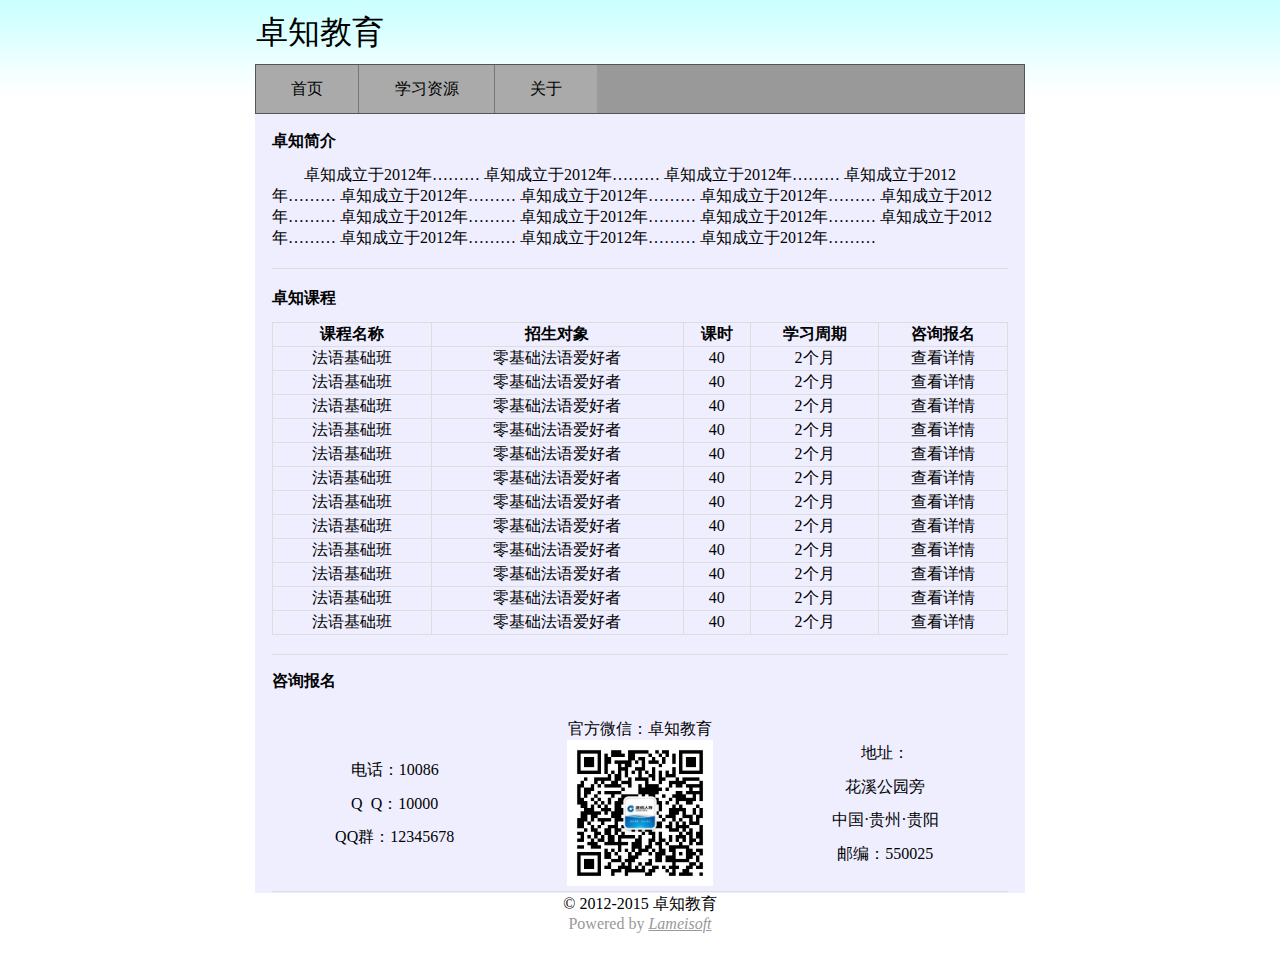
==== index.html @ 7ddeab32 "适配不同分辨率的屏幕" ====
<!DOCTYPE html>
<html>
  <head>
    <meta charset="UTF-8">
	<meta http-equiv="X-UA-Compatible" content="chrome=1">
	<meta name="Keywords" content="">
	<meta name="Description" content="">
	<link rel="Shortcut Icon" href="">
	<title>卓知教育官方网站</title>
	<style type="text/css">
		/**整体背景*/
		body{background:url("images/bg.gif") 0 0 repeat-x;background-color:#FFFFFF;margin:0}
		h4{margin:0;padding:1em 0 0 0;}
		p{margin:0;padding:0.8em 0 0 0;}
		
		/**屏幕宽度自适应*/
		@media screen and (min-width:960px) {.header,#nav_main,#content_border,#footer{width:60%}}
		@media screen and (min-width:768px) and (max-width:959px) {.header,#nav_main,#content_border,#footer{width:80%}}
		@media screen and (max-width:767px){.header,#nav_main,#content_border,#footer{width:90%}}
		/**头部*/
		.header{margin:0 auto;height:2em;line-height:2em;font-size:2em;overflow:hidden;}

		/**导航*/
		#nav_main{margin:0 auto;height:3em;background-color:#999999;font:bold 90%/1;border:1.5px solid #555555;overflow:hidden}
		#nav_main ul {list-style:none;margin:0 auto;padding:0;}
		#nav_main li a {display:block;float:left;text-align:center;line-height:3em;height:3em;padding-left:2.2em;padding-right:2.2em;background-color:#AAAAAA;}
		#nav_main li a:hover {background-color:#6666EE;cursor:pointer}
		#nav_main li p {display:block;float:left;background-color:#777777;width:1px;height:2.6em;margin:0}

		/**内容*/
		#content_border{margin:0 auto;background-color:#EEEEFF;border:1.5px solid #EEEEFF;overflow:hidden}

		/**底部*/
		#footer{margin:0 auto;height:4.4em;background-color:#FFFFFF;border:1.5px solid #FFFFFF;overflow:hidden}
		#copyright{text-align:center;width:100%}
		#poweredby{text-align:center;width:100%;color:#999999}
		#poweredby a {color:#999999;font-style:italic}

		/**内容—可变部分*/
		table{width:100%;margin:0;margin-top:0.8em;border:1px solid #DDDDDD;border-collapse:collapse}
		th{border:1px solid #DDDDDD}
		td{text-align:center;border:1px solid #DDDDDD}

		#divider{margin:0px 1em;height:1px;background-color:#DDDDDD;clear:both}
		#zzjy_introduction{margin:0px 1em;}
		#zzjy_introduction p {text-indent:2em;padding-bottom:1.2em}
		#causes{margin:3px 1em;}
		#causes table {margin-bottom:1.2em;}

		#contact{margin:0px 1em;}
		#contact table {border:none;}
		#contact td {width:33%;border:none;}
		#contact_tel_qq{margin:0px;float:left;width:100%;}
		#contact_wixin{margin:0px;float:left;width:100%;text-align:center;}
		#contact_wixin img {width:60%;height;width;}
		#contact_address{margin:0;width:100%}
	</style>
	<script type="text/javascript">
		/**点击导航事件*/
		function onNavItemClicked(navItem){
			switch(navItem){
				case "home":
					location.href = "index.html";
					break;
				case "res":
					location.href = "htmls/res.html";
					break;
				case "about":
					location.href = "htmls/about.html";
					break;
			}
		}/**点击导航事件结束*/
	</script>
  </head>
  <body>
	<!--头部-->
	<div class="header">卓知教育</div><!--头部结束-->

	<!--导航-->
	<div id="nav_main">
		<ul>
			<li onclick="onNavItemClicked('home')"><a>首页</a></li>
			<li><p></p></li>
			<li onclick="onNavItemClicked('res')"><a>学习资源</a></li>
			<li><p></p></li>
			<li onclick="onNavItemClicked('about')"><a>关于</a></li>
		</ul>
	</div><!--导航结束-->

	<!--内容-->
	<div id="content_border"><!--内容边框-->
		<!--卓知简介-->
		<div id="zzjy_introduction">
			<h4>卓知简介</h4>
			<p>
			卓知成立于2012年………
			卓知成立于2012年………
			卓知成立于2012年………
			卓知成立于2012年………
			卓知成立于2012年………
			卓知成立于2012年………
			卓知成立于2012年………
			卓知成立于2012年………
			卓知成立于2012年………
			卓知成立于2012年………
			卓知成立于2012年………
			卓知成立于2012年………
			卓知成立于2012年………
			卓知成立于2012年………
			卓知成立于2012年………
			</p>
		</div><!--卓知简介结束-->

		<div id="divider"></div><!--分割线-->
		
		<!--卓知课程-->
		<div id="causes">
			<h4>卓知课程</h4>
			<table cellspacing="0px">
				<!--标题-->
				<tr>	<th>课程名称</th>	<th>招生对象</th>	<th>课时</th>	<th>学习周期</th>	<th>咨询报名</th>	</tr>
				<!--课程列表-->
				<tr>	<td>法语基础班</td>	<td>零基础法语爱好者</td>	<td>40</td>	<td>2个月</td>	<td>查看详情</td>	</tr>
				<tr>	<td>法语基础班</td>	<td>零基础法语爱好者</td>	<td>40</td>	<td>2个月</td>	<td>查看详情</td>	</tr>
				<tr>	<td>法语基础班</td>	<td>零基础法语爱好者</td>	<td>40</td>	<td>2个月</td>	<td>查看详情</td>	</tr>
				<tr>	<td>法语基础班</td>	<td>零基础法语爱好者</td>	<td>40</td>	<td>2个月</td>	<td>查看详情</td>	</tr>
				<tr>	<td>法语基础班</td>	<td>零基础法语爱好者</td>	<td>40</td>	<td>2个月</td>	<td>查看详情</td>	</tr>
				<tr>	<td>法语基础班</td>	<td>零基础法语爱好者</td>	<td>40</td>	<td>2个月</td>	<td>查看详情</td>	</tr>
				<tr>	<td>法语基础班</td>	<td>零基础法语爱好者</td>	<td>40</td>	<td>2个月</td>	<td>查看详情</td>	</tr>
				<tr>	<td>法语基础班</td>	<td>零基础法语爱好者</td>	<td>40</td>	<td>2个月</td>	<td>查看详情</td>	</tr>
				<tr>	<td>法语基础班</td>	<td>零基础法语爱好者</td>	<td>40</td>	<td>2个月</td>	<td>查看详情</td>	</tr>
				<tr>	<td>法语基础班</td>	<td>零基础法语爱好者</td>	<td>40</td>	<td>2个月</td>	<td>查看详情</td>	</tr>
				<tr>	<td>法语基础班</td>	<td>零基础法语爱好者</td>	<td>40</td>	<td>2个月</td>	<td>查看详情</td>	</tr>
				<tr>	<td>法语基础班</td>	<td>零基础法语爱好者</td>	<td>40</td>	<td>2个月</td>	<td>查看详情</td>	</tr>
			</table>
		</div><!--卓知课程结束-->
		
		<div id="divider"></div><!--分割线-->

		<!--咨询报名-->
		<div id="contact">
			<h4>咨询报名</h4>
			<table>
				<tr>
					<td>
						<div id="contact_tel_qq">
							<p>电话：10086</p>
							<p>Q&nbsp;&nbsp;Q：10000</p>
							<p>QQ群：12345678</p>
						</div>
					</td>

					<td>
						<div id="contact_wixin">
							<p>官方微信：卓知教育</p>
							<img src="images/weixin.jpg"/>
						</div>
					</td>

					<td>
						<div id="contact_address">
							<p>地址：</p>
							<p>花溪公园旁</p>
							<p>中国&middot;贵州&middot;贵阳</p>
							<p>邮编：550025</p>
						</div>
					</td>
				</tr>
			</table>
		</div><!--咨询报名结束-->
		
		<div id="divider"></div><!--分割线-->

	</div><!--内容边框结束-->
	<!--内容结束-->

	<!--底部-->
	<div id="footer">
		<div id="copyright">&copy; 2012-2015 卓知教育</div><!--版权声明-->
		<div id="poweredby">Powered by <a href="http://lameisoft.com">Lameisoft</a></div>
	</div><!--底部结束-->
  </body>
</html>
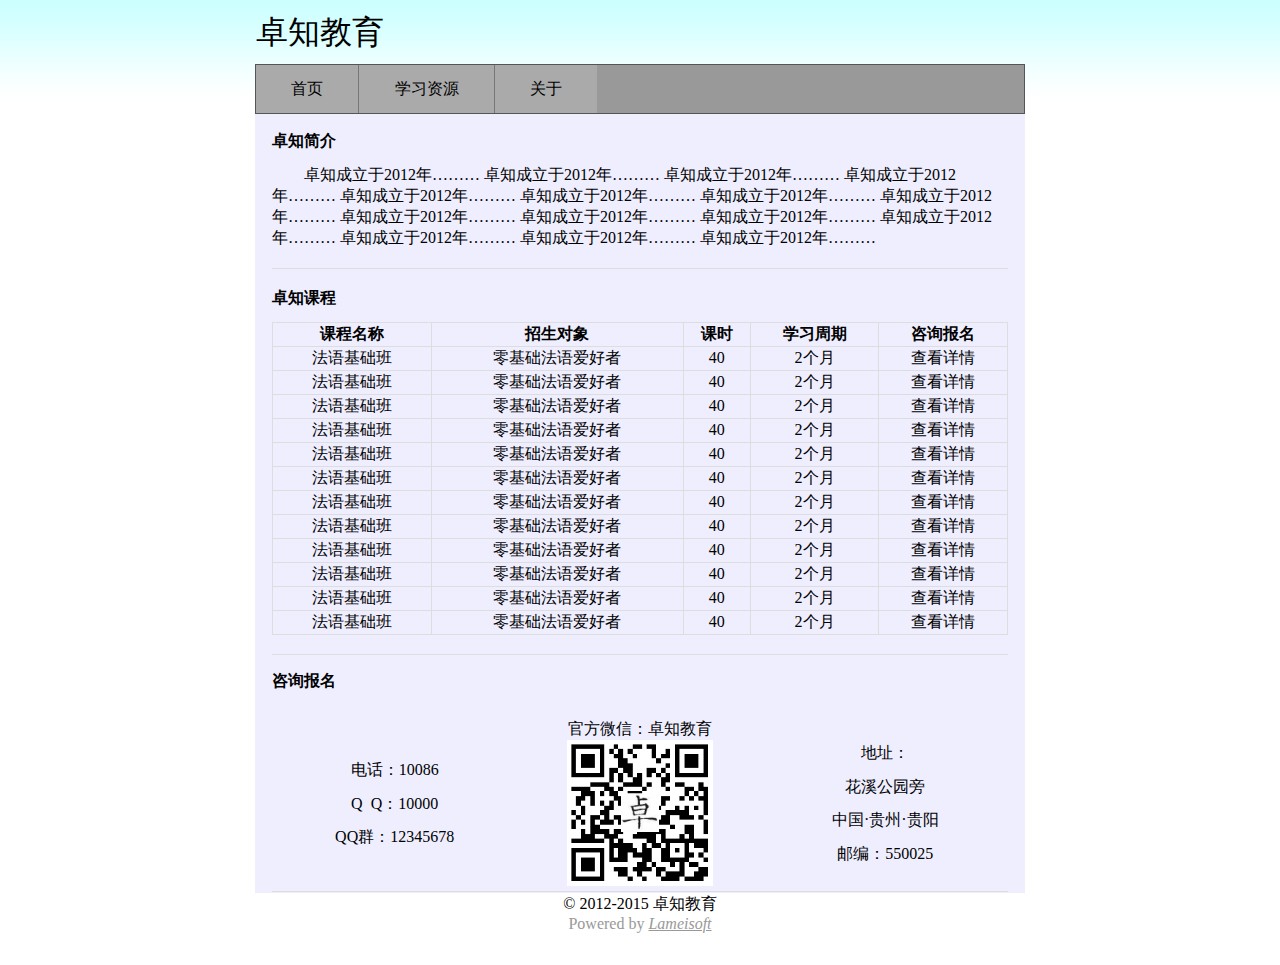
==== commit 6c5aa929: "添加卓知二维码" ====
--- a/index.html
+++ b/index.html
@@ -3,39 +3,12 @@
   <head>
     <meta charset="UTF-8">
 	<meta http-equiv="X-UA-Compatible" content="chrome=1">
-	<meta name="Keywords" content="">
-	<meta name="Description" content="">
-	<link rel="Shortcut Icon" href="">
-	<title>卓知教育官方网站</title>
+	<meta name="Keywords" content="小语种培训，日语，法语，德语，韩语，英语，留学培训">
+	<meta name="Description" content="卓知教育，专心做小语种培训，我们有专业的师资队伍，合理的课程设置，来卓知，有收获！">
+	<link rel="Shortcut Icon" href="images/zhuo.ico">
+	<title>卓知教育,小语种培训</title>
+	<link rel="stylesheet" href="css/main.css" type="text/css"/>
 	<style type="text/css">
-		/**整体背景*/
-		body{background:url("images/bg.gif") 0 0 repeat-x;background-color:#FFFFFF;margin:0}
-		h4{margin:0;padding:1em 0 0 0;}
-		p{margin:0;padding:0.8em 0 0 0;}
-		
-		/**屏幕宽度自适应*/
-		@media screen and (min-width:960px) {.header,#nav_main,#content_border,#footer{width:60%}}
-		@media screen and (min-width:768px) and (max-width:959px) {.header,#nav_main,#content_border,#footer{width:80%}}
-		@media screen and (max-width:767px){.header,#nav_main,#content_border,#footer{width:90%}}
-		/**头部*/
-		.header{margin:0 auto;height:2em;line-height:2em;font-size:2em;overflow:hidden;}
-
-		/**导航*/
-		#nav_main{margin:0 auto;height:3em;background-color:#999999;font:bold 90%/1;border:1.5px solid #555555;overflow:hidden}
-		#nav_main ul {list-style:none;margin:0 auto;padding:0;}
-		#nav_main li a {display:block;float:left;text-align:center;line-height:3em;height:3em;padding-left:2.2em;padding-right:2.2em;background-color:#AAAAAA;}
-		#nav_main li a:hover {background-color:#6666EE;cursor:pointer}
-		#nav_main li p {display:block;float:left;background-color:#777777;width:1px;height:2.6em;margin:0}
-
-		/**内容*/
-		#content_border{margin:0 auto;background-color:#EEEEFF;border:1.5px solid #EEEEFF;overflow:hidden}
-
-		/**底部*/
-		#footer{margin:0 auto;height:4.4em;background-color:#FFFFFF;border:1.5px solid #FFFFFF;overflow:hidden}
-		#copyright{text-align:center;width:100%}
-		#poweredby{text-align:center;width:100%;color:#999999}
-		#poweredby a {color:#999999;font-style:italic}
-
 		/**内容—可变部分*/
 		table{width:100%;margin:0;margin-top:0.8em;border:1px solid #DDDDDD;border-collapse:collapse}
 		th{border:1px solid #DDDDDD}
@@ -153,7 +126,7 @@
 					<td>
 						<div id="contact_wixin">
 							<p>官方微信：卓知教育</p>
-							<img src="images/weixin.jpg"/>
+							<img src="images/weixin.png"/>
 						</div>
 					</td>
 
--- a/css/main.css
+++ b/css/main.css
@@ -0,0 +1,44 @@
+		/**整体背景*/
+		body{background:url("../images/bg.gif") 0 0 repeat-x;background-color:#FFFFFF;margin:0}
+		h4{margin:0;padding:1em 0 0 0;}
+		p{margin:0;padding:0.8em 0 0 0;}
+		
+		/**屏幕宽度自适应*/
+		@media screen and (min-width:960px) {.header,#nav_main,#content_border,#footer{width:60%}}
+		@media screen and (min-width:768px) and (max-width:959px) {.header,#nav_main,#content_border,#footer{width:80%}}
+		@media screen and (max-width:767px){.header,#nav_main,#content_border,#footer{width:95%}}
+		/**头部*/
+		.header{margin:0 auto;height:2em;line-height:2em;font-size:2em;overflow:hidden;}
+
+		/**导航*/
+		#nav_main{margin:0 auto;height:3em;background-color:#999999;font:bold 90%/1;border:1.5px solid #555555;overflow:hidden}
+		#nav_main ul {list-style:none;margin:0 auto;padding:0;}
+		#nav_main li a {display:block;float:left;text-align:center;line-height:3em;height:3em;padding-left:2.2em;padding-right:2.2em;background-color:#AAAAAA;}
+		#nav_main li a:hover {background-color:#6666EE;cursor:pointer}
+		#nav_main li p {display:block;float:left;background-color:#777777;width:1px;height:2.6em;margin:0}
+
+		/**内容*/
+		#content_border{margin:0 auto;background-color:#EEEEFF;min-height:35em;border:1.5px solid #EEEEFF;}
+
+		/**底部*/
+		#footer{margin:0 auto;height:4.4em;background-color:#FFFFFF;border:1.5px solid #FFFFFF;overflow:hidden}
+		#copyright{text-align:center;width:100%}
+		#poweredby{text-align:center;width:100%;color:#999999}
+		#poweredby a {color:#999999;font-style:italic}
+		
+		/**分割线*/
+		#divider{margin:1em 1em 0 1em;height:1px;background-color:#DDDDDD;clear:both}
+	
+		/**表格通用格式*/
+		table{width:100%;margin:0;margin-top:0.8em;border:1px solid #DDDDDD;border-collapse:collapse}
+		th{border:1px solid #DDDDDD}
+		td{text-align:center;border:1px solid #DDDDDD}
+
+		/**咨询报名*/
+		#contact{margin:0 1em;}
+		#contact table {border:none;}
+		#contact td {width:33%;border:none;}
+		#contact_tel_qq{margin:0px;float:left;width:100%;}
+		#contact_wixin{margin:0px;float:left;width:100%;text-align:center;}
+		#contact_wixin img {width:60%;height;width;}
+		#contact_address{margin:0;width:100%}
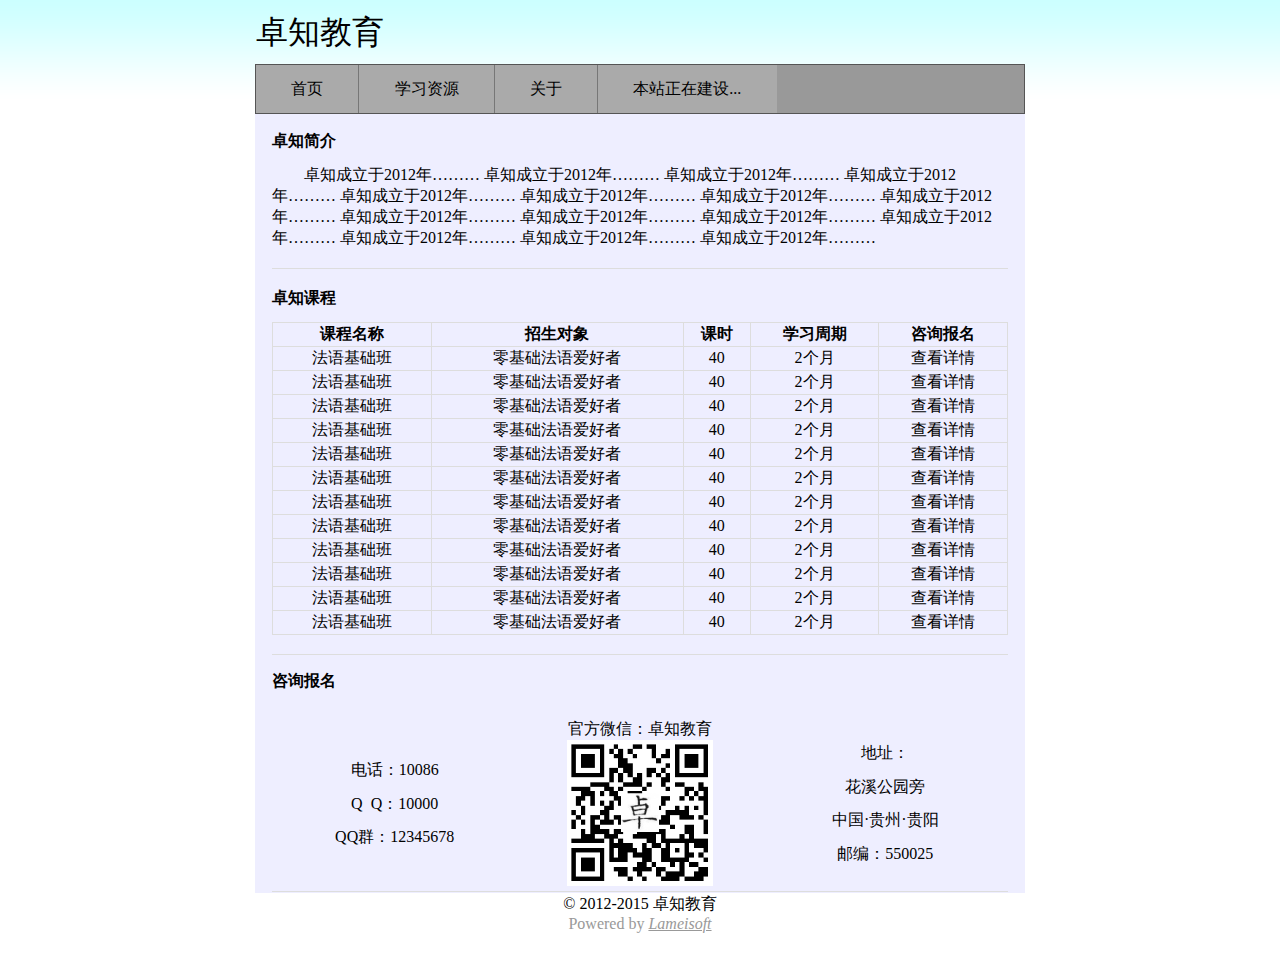
==== commit 67060809: "添加正在建设提示" ====
--- a/index.html
+++ b/index.html
@@ -57,6 +57,8 @@
 			<li onclick="onNavItemClicked('res')"><a>学习资源</a></li>
 			<li><p></p></li>
 			<li onclick="onNavItemClicked('about')"><a>关于</a></li>
+			<li><p></p></li>
+			<li onclick="onNavItemClicked('home')"><a>本站正在建设...</a></li>
 		</ul>
 	</div><!--导航结束-->
 
